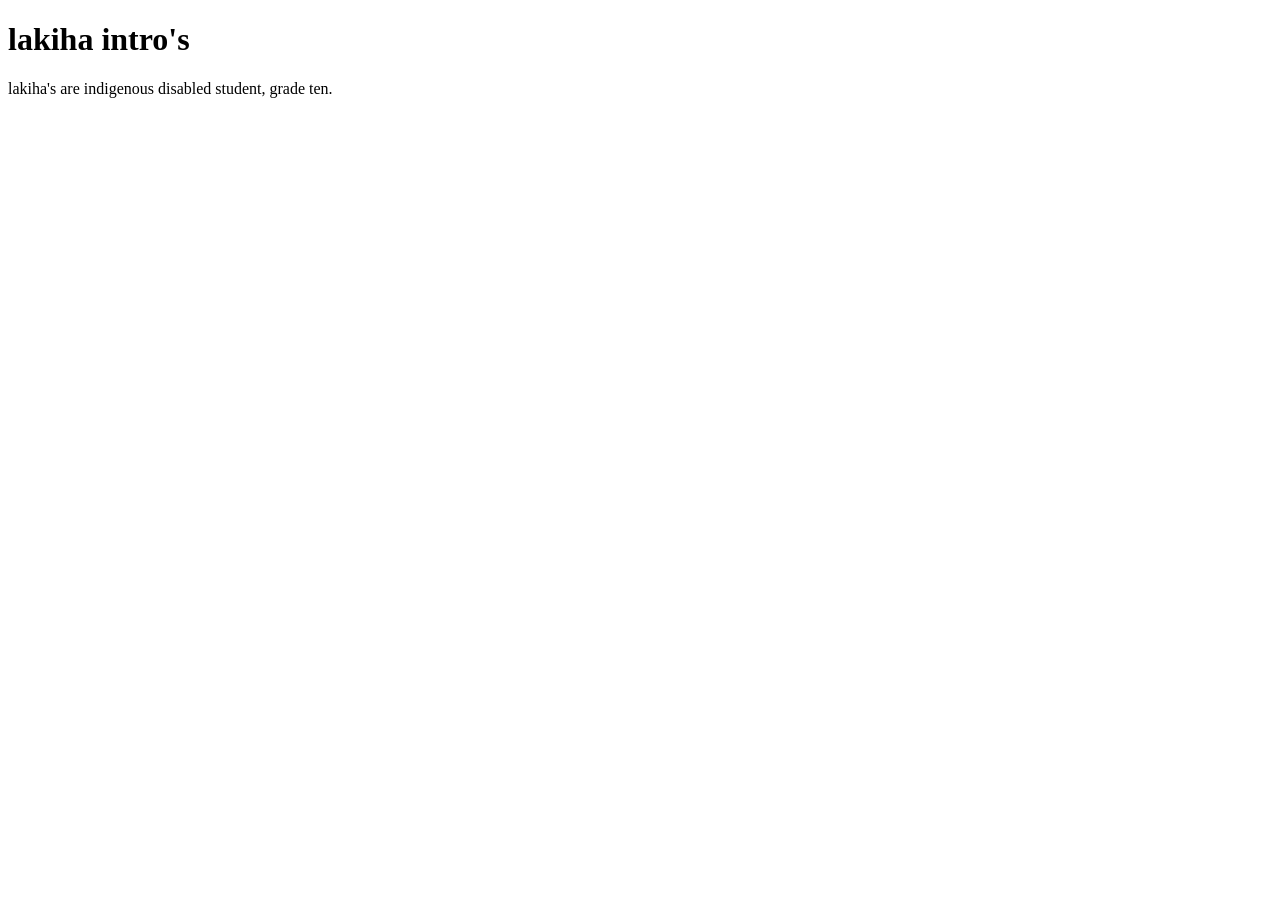
==== index.html @ c7a4373d "my first commit" ====
<!DOCTYPE html>
<html lang="en">
    <head>
        <meta charset="UTF-8">
        <meta name="viewpoint" content="width=device e-width, initial-scale=1.0">
       <title>lakiha intro</title>
    </head>
    </body>
<h1>lakiha intro's</h1>
</p>lakiha's are indigenous disabled student, grade ten.</p>
</body>
</html>
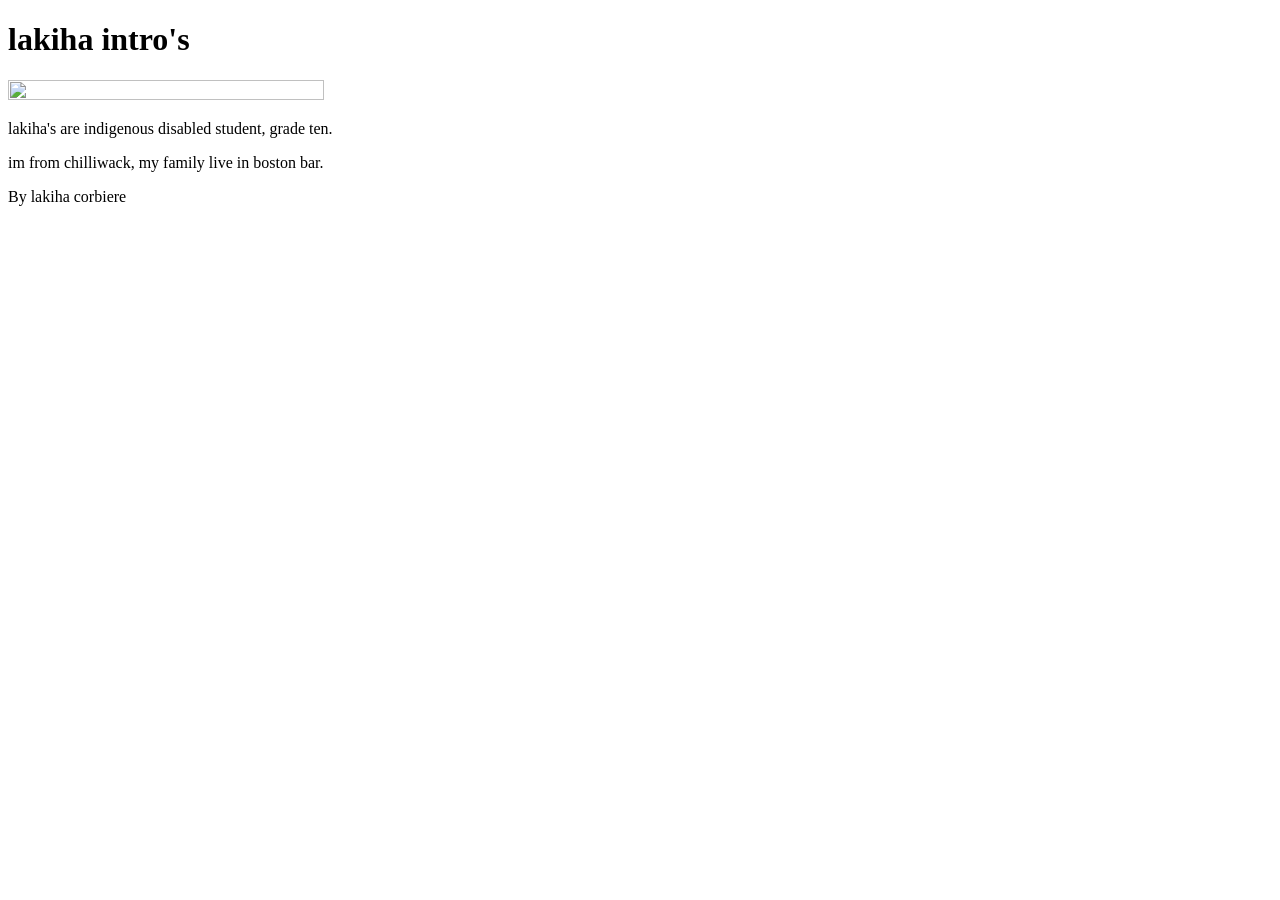
==== commit ab0fc98e: "added picture" ====
--- a/index.html
+++ b/index.html
@@ -5,8 +5,17 @@
         <meta name="viewpoint" content="width=device e-width, initial-scale=1.0">
        <title>lakiha intro</title>
     </head>
-    </body>
-<h1>lakiha intro's</h1>
-</p>lakiha's are indigenous disabled student, grade ten.</p>
+<body>
+    <div class = "home-content-div">
+        <h1>lakiha intro's</h1>
+        <img src="https://plus.unsplash.com/premium_photo-1724695601705-931d698a4416?w=900&auto=format&fit=crop&q=60&ixlib=rb-4.1.0&ixid=M3wxMjA3fDB8MHxzZWFyY2h8MXx8cG93d293fGVufDB8fDB8fHww" height="50%" width="50%">
+     <p>    lakiha's are indigenous disabled student, grade ten.</p>
+     <p>    im from chilliwack, my family live in boston bar.</p>
+
+    </div>
+    <footer>
+        <p>By lakiha corbiere</p>
+    </footer>
+ 
 </body>
 </html>
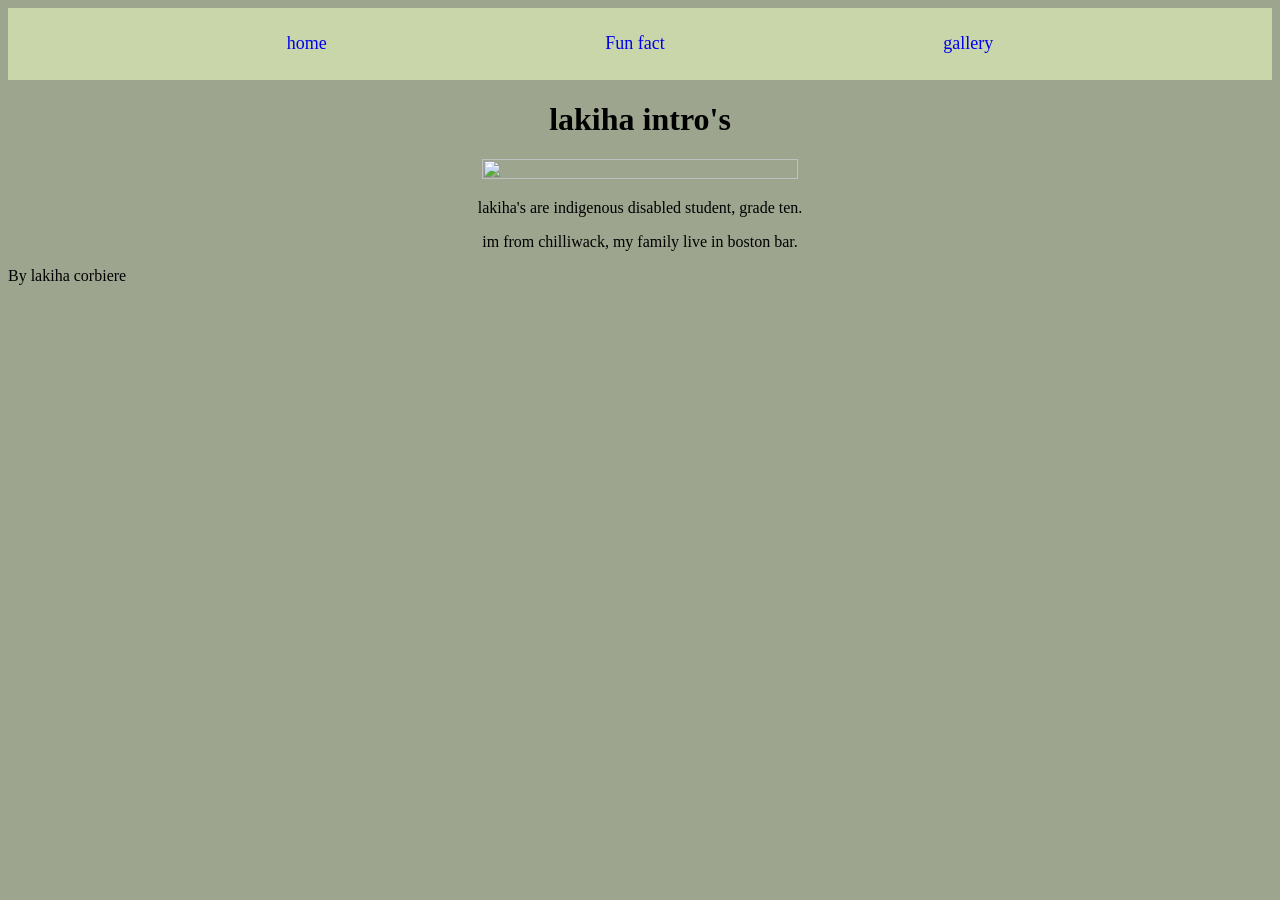
==== commit 99c0bd05: "Catch up for W4" ====
--- a/index.html
+++ b/index.html
@@ -4,11 +4,19 @@
         <meta charset="UTF-8">
         <meta name="viewpoint" content="width=device e-width, initial-scale=1.0">
        <title>lakiha intro</title>
+       <link rel="stylesheet" href="styles.css">
     </head>
-<body>
+<body class="home-page">
+    <div>
+        <nav class="navbar"> 
+        <a href="index.html">home</a>
+        <a href="facts.html">Fun fact</a>
+        <a href="gallery.html">gallery</a>
+        </nav>
+    </div>
     <div class = "home-content-div">
         <h1>lakiha intro's</h1>
-        <img src="https://plus.unsplash.com/premium_photo-1724695601705-931d698a4416?w=900&auto=format&fit=crop&q=60&ixlib=rb-4.1.0&ixid=M3wxMjA3fDB8MHxzZWFyY2h8MXx8cG93d293fGVufDB8fDB8fHww" height="50%" width="50%">
+        <img src="https://i.pinimg.com/originals/45/de/e8/45dee8ddd93666ab8664f27aaed62531.gif" height="50%" width="50%">
      <p>    lakiha's are indigenous disabled student, grade ten.</p>
      <p>    im from chilliwack, my family live in boston bar.</p>
 
@@ -16,6 +24,5 @@
     <footer>
         <p>By lakiha corbiere</p>
     </footer>
- 
 </body>
 </html>
--- a/styles.css
+++ b/styles.css
@@ -0,0 +1,59 @@
+.home-page{
+background-color: rgb(157,165,142);
+}
+body {
+    font-family: 'Franklin gothic light';
+}
+
+.home-content-div{
+  text-align: center;
+}
+
+.home-contact-div p{
+    font-size: small;
+}
+
+
+.navbar{
+      background-color: #c8d6aa ;
+      display: flex;
+      justify-content: space-evenly;
+      padding-top: 2%;
+      padding-bottom: 2%;
+}
+
+.navbar a{
+      text-decoration: none;
+      font-size: large;
+}
+
+.facts-page{
+       background-color: rgb(141,183,74);
+}
+
+.facts-content-div{
+    margin-left: 10%
+}
+
+.facts-content-div li{
+    font-size: large
+}
+
+.gallery-content{
+    display: flex;
+    justify-content: center;
+    align-items: center;
+}
+
+.gallery-content button{
+    border-radius: 30%;
+    padding: 1%;
+    margin: 1%;
+    background-color: rgb(154,152,152);
+    border-color: rgb(154, 152,152);
+    border: none;
+    text-decoration: none;
+    font-weight: bold;
+    font-size: x-large;
+    height: 1%;
+}
